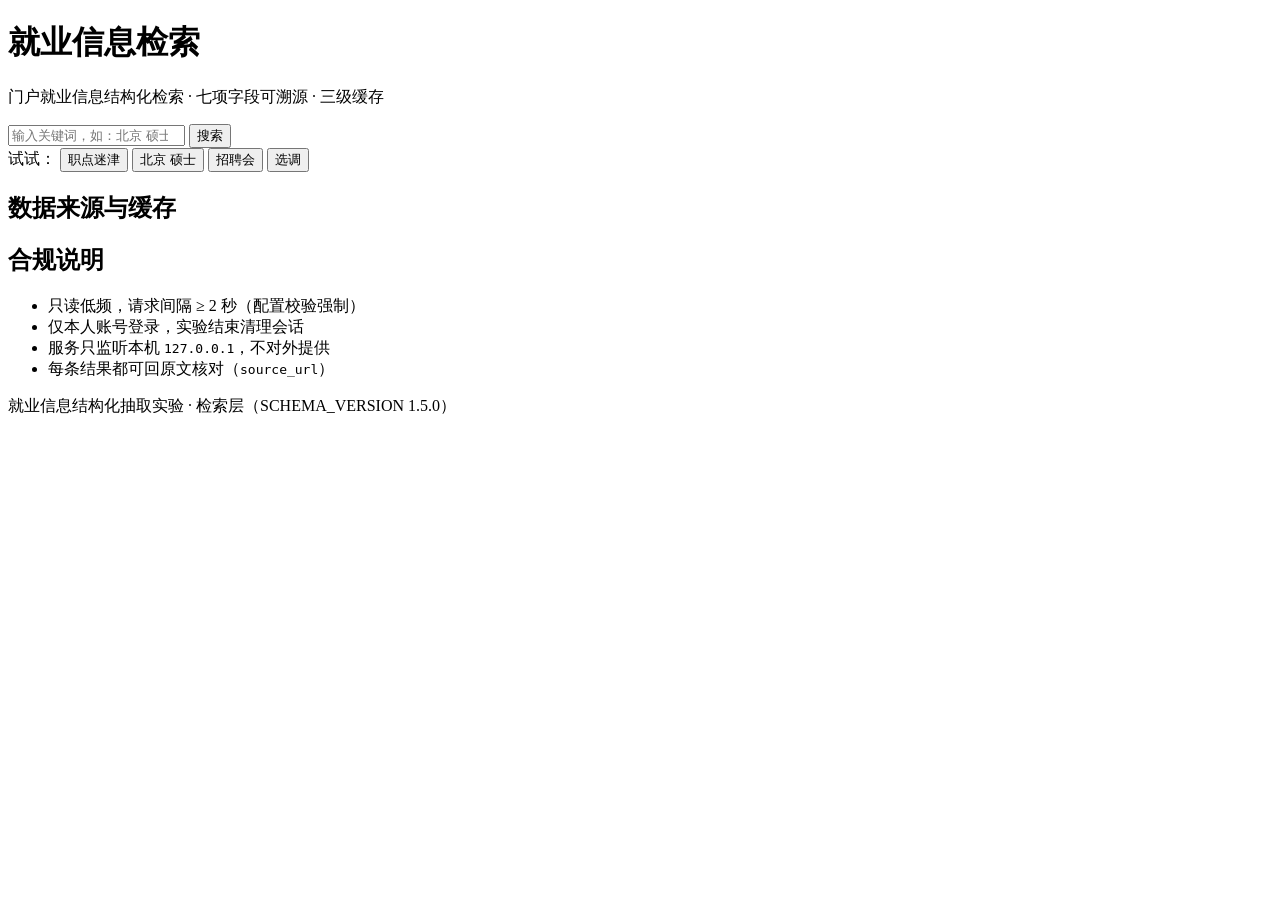
==== src/search/web/index.html @ 4abb34c5 "feat: 检索层（类百度页面 + 三级缓存 + 有倾向性采集，契约 1.5.0） 把离线报表变成可交互的检索服务，零新增依赖（FTS5 与 http.server 均为标准库/内建）。  新增 sr" ====
<!DOCTYPE html>
<html lang="zh-CN">
<head>
  <meta charset="UTF-8">
  <meta name="viewport" content="width=device-width, initial-scale=1.0">
  <meta name="robots" content="noindex, nofollow">
  <title>就业信息检索</title>
  <link rel="stylesheet" href="/style.css">
</head>
<body>
  <!-- 顶部：检索框。空查询时居中大尺寸（类搜索首页），有查询时收窄到顶部 -->
  <header id="hero" class="hero">
    <div class="hero-inner">
      <h1 class="brand" id="brand">就业信息检索</h1>
      <p class="tagline">门户就业信息结构化检索 · 七项字段可溯源 · 三级缓存</p>

      <form id="search-form" class="search-box" autocomplete="off">
        <input id="q" name="q" type="search" placeholder="输入关键词，如：北京 硕士 / 职点迷津 / 计算机"
               aria-label="检索关键词" maxlength="120">
        <button type="submit" id="submit-btn">搜索</button>
      </form>

      <div class="hints" id="hints">
        <span class="hints-label">试试：</span>
        <button class="chip" data-q="职点迷津">职点迷津</button>
        <button class="chip" data-q="北京 硕士">北京 硕士</button>
        <button class="chip" data-q="招聘会">招聘会</button>
        <button class="chip" data-q="选调">选调</button>
      </div>
    </div>
  </header>

  <!-- 字段过滤：七项核心字段，任一填写即作为 AND 条件叠加 -->
  <section class="filters" id="filters" hidden>
    <form id="filter-form" class="filter-row">
      <label>届别<input name="graduation_year" placeholder="如 2021"></label>
      <label>年级<input name="grade" placeholder="如 应届"></label>
      <label>学历<input name="degree" placeholder="如 硕士"></label>
      <label>专业<input name="major" placeholder="如 汉语言文学"></label>
      <label>城市<input name="city" placeholder="如 北京"></label>
      <label>单位<input name="employer" placeholder="如 满分进出口"></label>
      <label>岗位<input name="position" placeholder="如 总经理"></label>
      <div class="filter-actions">
        <button type="submit" class="btn-primary">应用过滤</button>
        <button type="button" id="clear-filters" class="btn-ghost">清空</button>
      </div>
    </form>
  </section>

  <main class="layout">
    <!-- 左侧：结果 -->
    <section class="results-col">
      <div class="result-meta" id="result-meta" hidden></div>
      <div class="notice" id="notice" hidden></div>
      <div id="suggestion" class="suggestion" hidden></div>
      <ol class="results" id="results"></ol>
      <div class="pager" id="pager" hidden>
        <button id="prev-page" class="btn-ghost">上一页</button>
        <span id="page-info"></span>
        <button id="next-page" class="btn-ghost">下一页</button>
      </div>
      <div class="empty" id="empty" hidden>
        <p class="empty-title">库内没有匹配的记录</p>
        <p class="empty-sub">可以换关键词，或（在采集开关开启时）让系统去门户定向采集相关通知。</p>
      </div>
    </section>

    <!-- 右侧：关联搜索 + 数据边界说明 -->
    <aside class="side-col">
      <div class="card" id="related-card" hidden>
        <h2 class="card-title">关联搜索</h2>
        <p class="card-note">来自本库真实字段值，点了必有结果</p>
        <div class="related-list" id="related-list"></div>
      </div>

      <div class="card">
        <h2 class="card-title">数据来源与缓存</h2>
        <dl class="stats" id="stats"></dl>
        <p class="card-note" id="trigger-note"></p>
      </div>

      <div class="card">
        <h2 class="card-title">合规说明</h2>
        <ul class="compliance">
          <li>只读低频，请求间隔 ≥ 2 秒（配置校验强制）</li>
          <li>仅本人账号登录，实验结束清理会话</li>
          <li>服务只监听本机 <code>127.0.0.1</code>，不对外提供</li>
          <li>每条结果都可回原文核对（<code>source_url</code>）</li>
        </ul>
      </div>
    </aside>
  </main>

  <footer class="footer">
    <span>就业信息结构化抽取实验 · 检索层（SCHEMA_VERSION 1.5.0）</span>
  </footer>

  <script src="/app.js"></script>
</body>
</html>
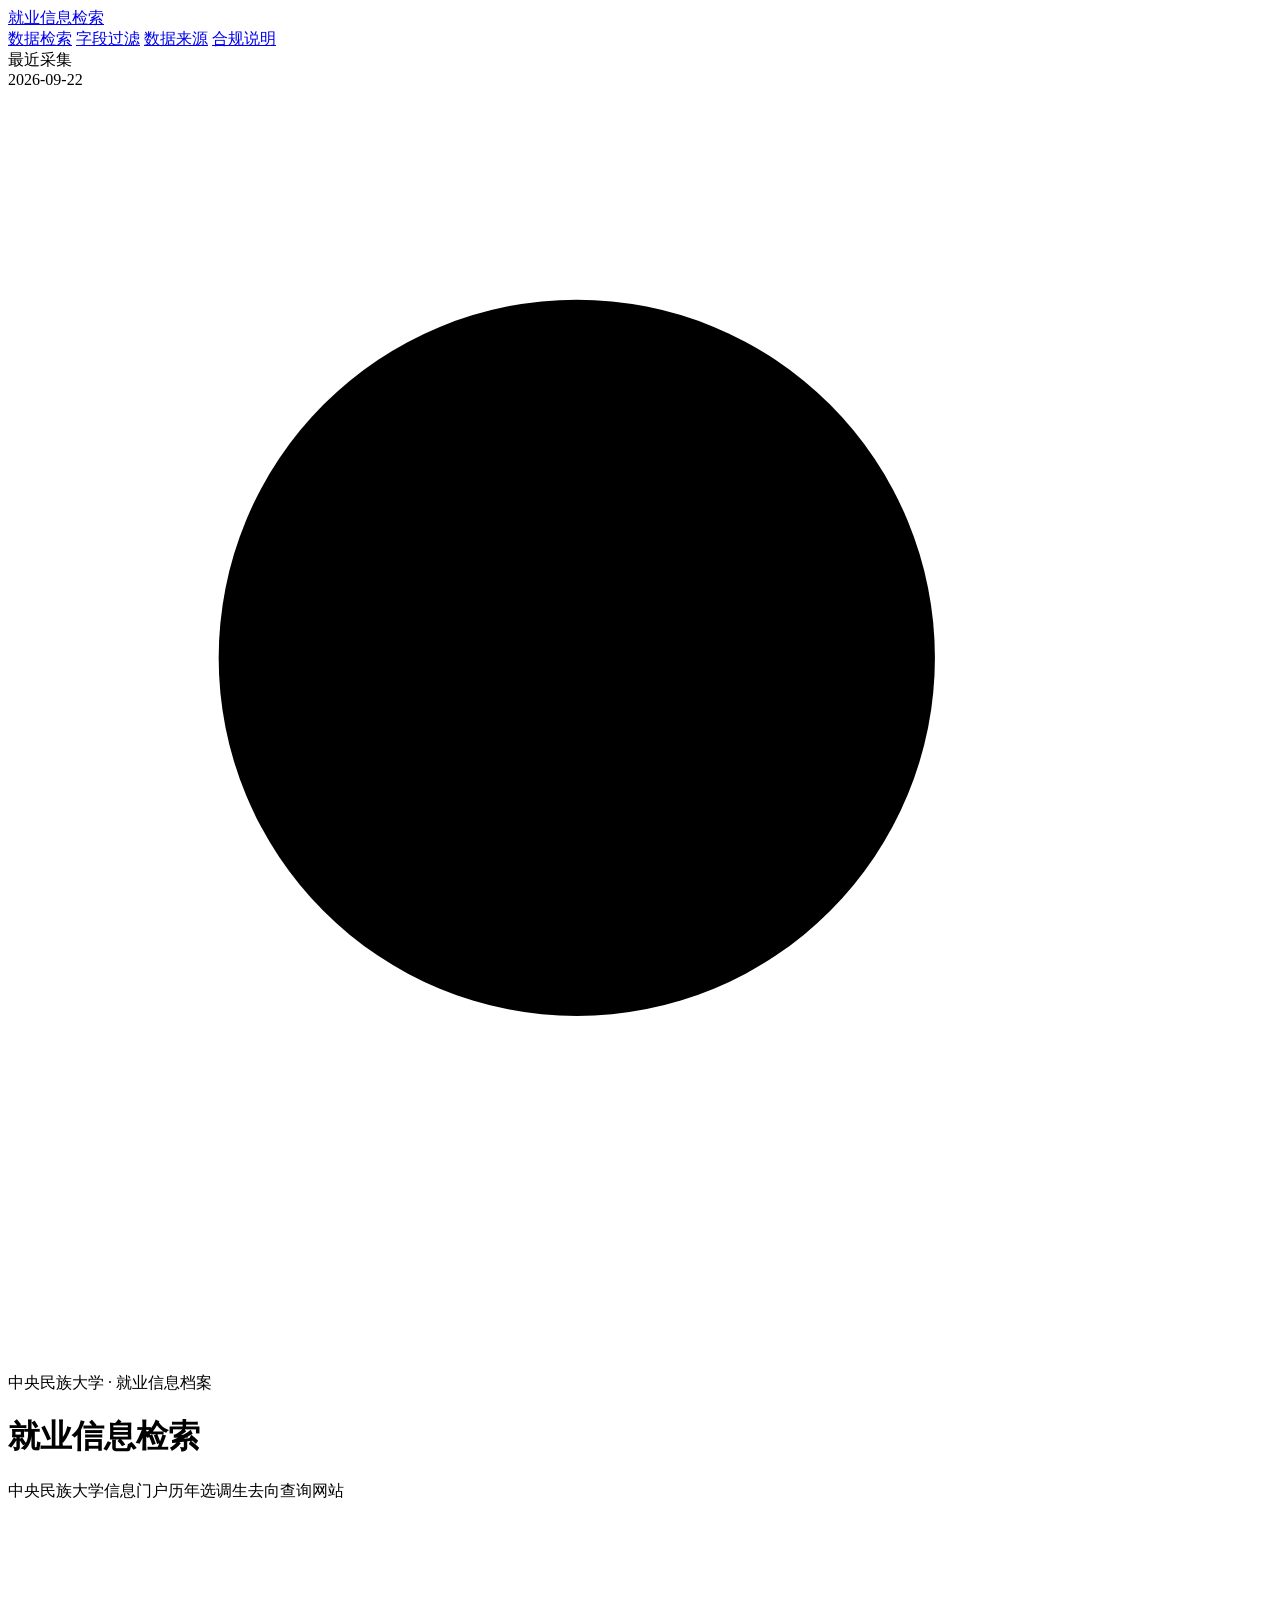
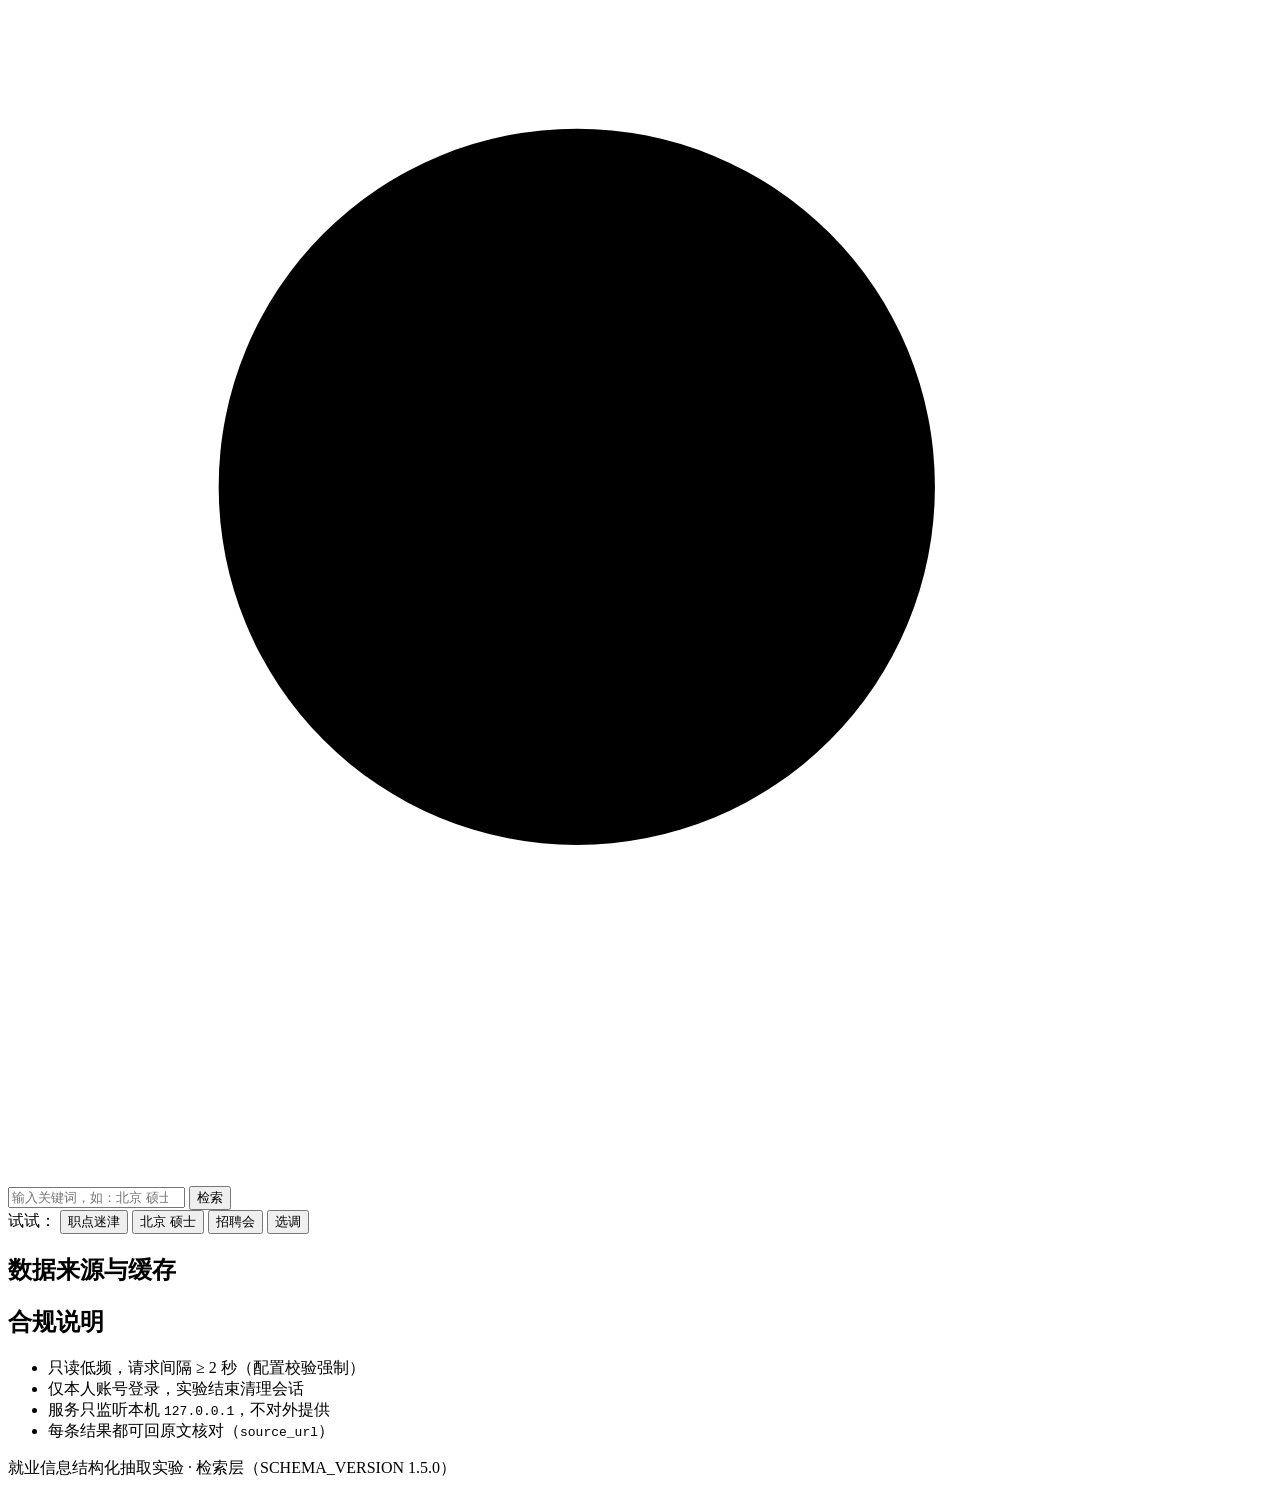
==== commit 0de8a56a: "style: 检索页改版——N5 悬浮胶囊导航 + 功能性毛玻璃（index.html + style.css） - 新增 .site-nav 页内锚点导航（数据检索／字段过滤／数据来源／合规说明）；" ====
--- a/src/search/web/index.html
+++ b/src/search/web/index.html
@@ -8,16 +8,36 @@
   <link rel="stylesheet" href="/style.css">
 </head>
 <body>
-  <!-- 顶部：检索框。空查询时居中大尺寸（类搜索首页），有查询时收窄到顶部 -->
+  <nav class="site-nav glass" aria-label="页内导航">
+    <a class="nav-brand" href="#hero">就业信息检索</a>
+    <div class="nav-links">
+      <a href="#hero">数据检索</a>
+      <a href="#filters">字段过滤</a>
+      <a href="#data-source">数据来源</a>
+      <a href="#compliance">合规说明</a>
+    </div>
+    <div class="nav-tail">
+      <span class="last-crawl">最近采集<br>2026-09-22</span>
+      <a class="quick-search" href="#q" aria-label="快速检索">
+        <svg viewBox="0 0 24 24" aria-hidden="true"><circle cx="10.8" cy="10.8" r="6.8"></circle><path d="m16 16 4.5 4.5"></path></svg>
+      </a>
+    </div>
+  </nav>
+
+  <!-- 顶部：检索框。空查询时居中大尺寸，有查询时收窄到顶部 -->
   <header id="hero" class="hero">
     <div class="hero-inner">
+      <p class="hero-kicker">中央民族大学 · 就业信息档案</p>
       <h1 class="brand" id="brand">就业信息检索</h1>
-      <p class="tagline">门户就业信息结构化检索 · 七项字段可溯源 · 三级缓存</p>
+      <p class="tagline">中央民族大学信息门户历年选调生去向查询网站</p>
 
-      <form id="search-form" class="search-box" autocomplete="off">
+      <form id="search-form" class="search-box glass" autocomplete="off">
+        <span class="search-icon" aria-hidden="true">
+          <svg viewBox="0 0 24 24"><circle cx="10.8" cy="10.8" r="6.8"></circle><path d="m16 16 4.5 4.5"></path></svg>
+        </span>
         <input id="q" name="q" type="search" placeholder="输入关键词，如：北京 硕士 / 职点迷津 / 计算机"
                aria-label="检索关键词" maxlength="120">
-        <button type="submit" id="submit-btn">搜索</button>
+        <button type="submit" id="submit-btn">检索</button>
       </form>
 
       <div class="hints" id="hints">
@@ -51,7 +71,7 @@
     <!-- 左侧：结果 -->
     <section class="results-col">
       <div class="result-meta" id="result-meta" hidden></div>
-      <div class="notice" id="notice" hidden></div>
+      <div class="notice glass" id="notice" hidden></div>
       <div id="suggestion" class="suggestion" hidden></div>
       <ol class="results" id="results"></ol>
       <div class="pager" id="pager" hidden>
@@ -73,13 +93,13 @@
         <div class="related-list" id="related-list"></div>
       </div>
 
-      <div class="card">
+      <div class="card" id="data-source">
         <h2 class="card-title">数据来源与缓存</h2>
         <dl class="stats" id="stats"></dl>
         <p class="card-note" id="trigger-note"></p>
       </div>
 
-      <div class="card">
+      <div class="card" id="compliance">
         <h2 class="card-title">合规说明</h2>
         <ul class="compliance">
           <li>只读低频，请求间隔 ≥ 2 秒（配置校验强制）</li>
